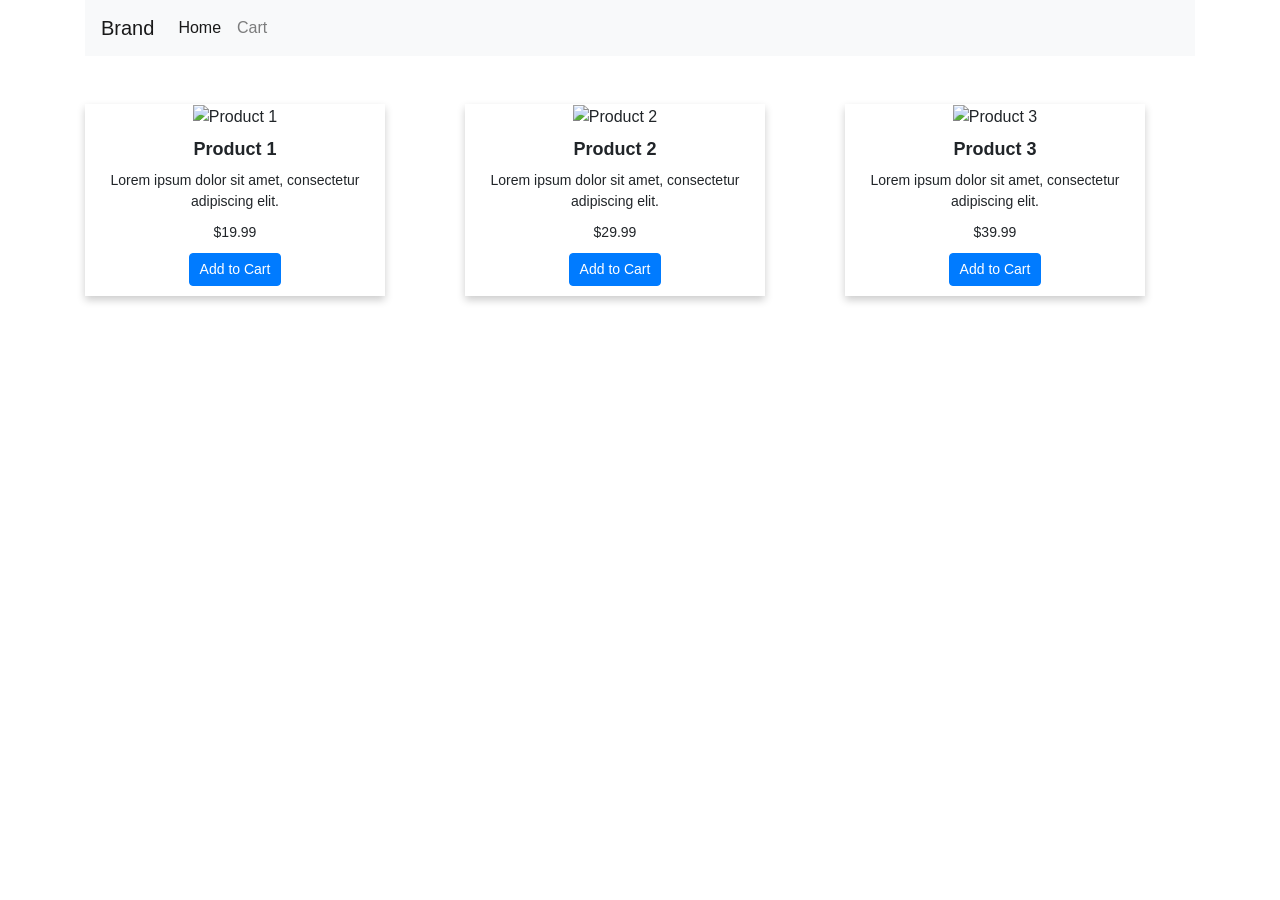
==== src/main/resources/templates/index.html @ 15cc861f "created db schema and the tables for each entity" ====
<!DOCTYPE html>
<html lang="en" xmlns="http://www.w3.org/1999/xhtml"
      xmlns:th="http://www.thymeleaf.org">
<head>
  <meta charset="UTF-8">
  <title>Ecommerce Home Page</title>
  <!-- Bootstrap CSS -->
  <link rel="stylesheet" href="https://stackpath.bootstrapcdn.com/bootstrap/4.3.1/css/bootstrap.min.css">
  <link rel="stylesheet" href="../static/styles.css">
</head>
<body>
<div class="container">
  <nav class="navbar navbar-expand-lg navbar-light bg-light">
    <a class="navbar-brand" href="#">Brand</a>
    <button class="navbar-toggler" type="button" data-toggle="collapse" data-target="#navbarNav" aria-controls="navbarNav" aria-expanded="false" aria-label="Toggle navigation">
      <span class="navbar-toggler-icon"></span>
    </button>
    <div class="collapse navbar-collapse" id="navbarNav">
      <ul class="navbar-nav">
        <li class="nav-item active">
          <a class="nav-link" href="index.html">Home</a>
        </li>
        <li class="nav-item">
          <a class="nav-link" href="cart.html">Cart</a>
        </li>
      </ul>
    </div>
  </nav>
</div>

<div class="container mt-5">
  <div class="row">
    <div class="col-md-4">
      <div class="product-card">
        <img src="https://via.placeholder.com/300x200.png?text=Product+1" alt="Product 1">
        <div class="card-body">
          <h5>Product 1</h5>
          <p>Lorem ipsum dolor sit amet, consectetur adipiscing elit.</p>
          <p>$19.99</p>
          <button class="btn btn-primary">Add to Cart</button>
        </div>
      </div>
    </div>
    <div class="col-md-4">
      <div class="product-card">
        <img src="https://via.placeholder.com/300x200.png?text=Product+2" alt="Product 2">
        <div class="card-body">
          <h5>Product 2</h5>
          <p>Lorem ipsum dolor sit amet, consectetur adipiscing elit.</p>
          <p>$29.99</p>
          <button class="btn btn-primary">Add to Cart</button>
        </div>
      </div>
    </div>
    <div class="col-md-4">
      <div class="product-card">
        <img src="https://via.placeholder.com/300x200.png?text=Product+3" alt="Product 3">
        <div class="card-body">
          <h5>Product 3</h5>
          <p>Lorem ipsum dolor sit amet, consectetur adipiscing elit.</p>
          <p>$39.99</p>
          <button class="btn btn-primary">Add to Cart</button>
        </div>
      </div>
    </div>
  </div>
</div>

<!-- Bootstrap JS -->
<script src="https://code.jquery.com/jquery-3.3.1.slim.min.js"></script>
<script src="https://cdnjs.cloudflare.com/ajax/libs/popper.js/1.14.7/umd/popper.min.js"></script>
<script src="https://stackpath.bootstrapcdn.com/bootstrap/4.3.1/js/bootstrap.min.js"></script>
</body>
</html>
---- src/main/resources/static/styles.css ----
/* Index page */
.product-card {
    margin-bottom: 20px;
    box-shadow: 0 4px 8px 0 rgba(0, 0, 0, 0.2);
    max-width: 300px;
    text-align: center;
    font-family: Arial, sans-serif;
}

.product-card img {
    max-width: 100%;
    height: auto;
}

.product-card .card-body {
    padding: 10px;
}

.product-card h5 {
    font-size: 18px;
    font-weight: bold;
    margin-bottom: 10px;
}

.product-card p {
    font-size: 14px;
    margin-bottom: 10px;
}

.product-card .btn {
    font-size: 14px;
    padding: 5px 10px;
}

/* Product detail */
.product-img {
    max-width: 100%;
    height: auto;
    margin-bottom: 20px;
}

.product-title {
    font-size: 24px;
    font-weight: bold;
    margin-bottom: 20px;
}

.product-description {
    font-size: 16px;
    margin-bottom: 20px;
}

.product-price {
    font-size: 24px;
    font-weight: bold;
    margin-bottom: 20px;
}

.product-add-to-cart {
    margin-bottom: 20px;
}
/* Empty cart */
.empty-cart-message {
    font-size: 24px;
    font-weight: bold;
    margin-bottom: 20px;
}

.empty-cart-actions {
    margin-bottom: 20px;
}
/* cart page */
.cart-item {
    border: 1px solid #ccc;
    padding: 20px;
    margin-bottom: 20px;
}

.cart-item-img {
    max-width: 100%;
    height: auto;
    margin-bottom: 10px;
}

.cart-item-title {
    font-size: 18px;
    font-weight: bold;
    margin-bottom: 10px;
}

.cart-item-price {
    font-size: 16px;
    font-weight: bold;
    margin-bottom: 10px;
}

.cart-item-quantity {
    margin-bottom: 10px;
}

.cart-item-actions {
    margin-bottom: 10px;
}

.cart-item-remove {
    font-size: 16px;
    font-weight: bold;
    color: red;
}

.cart-item-total {
    font-size: 18px;
    font-weight: bold;
    margin-bottom: 10px;
}

.cart-total {
    font-size: 24px;
    font-weight: bold;
    margin-bottom: 20px;
}

.cart-actions {
    margin-bottom: 20px;
}
/* dashboard */
.action-buttons {
    margin-bottom: 20px;
}

.btn-add {
    margin-right: 10px;
}

.btn-edit,
.btn-delete {
    margin-right: 5px;
}

.table td,
.table th {
    vertical-align: middle;
}

.form-control {
    width: 100%;
}
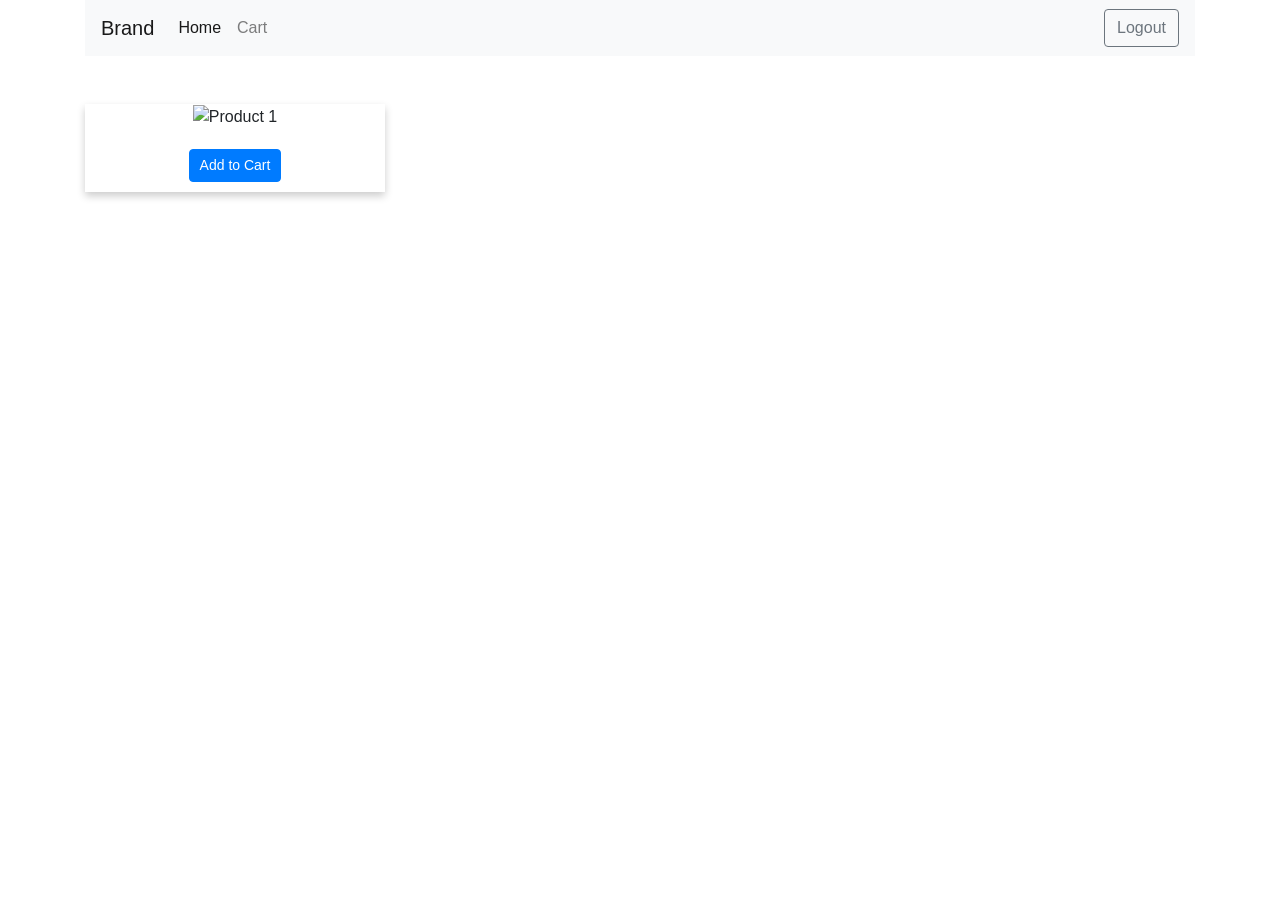
==== commit 57e5cea2: "add signup, login and logout features" ====
--- a/src/main/resources/templates/index.html
+++ b/src/main/resources/templates/index.html
@@ -9,6 +9,24 @@
   <link rel="stylesheet" href="../static/styles.css">
 </head>
 <body>
+<!--<div class="container">-->
+<!--  <nav class="navbar navbar-expand-lg navbar-light bg-light">-->
+<!--    <a class="navbar-brand" href="#">Brand</a>-->
+<!--    <button class="navbar-toggler" type="button" data-toggle="collapse" data-target="#navbarNav" aria-controls="navbarNav" aria-expanded="false" aria-label="Toggle navigation">-->
+<!--      <span class="navbar-toggler-icon"></span>-->
+<!--    </button>-->
+<!--    <div class="collapse navbar-collapse" id="navbarNav">-->
+<!--      <ul class="navbar-nav">-->
+<!--        <li class="nav-item active">-->
+<!--          <a class="nav-link" th:href="@{/index}">Home</a>-->
+<!--        </li>-->
+<!--        <li class="nav-item">-->
+<!--          <a class="nav-link" th:href="@{/cart}">Cart</a>-->
+<!--        </li>-->
+<!--      </ul>-->
+<!--    </div>-->
+<!--  </nav>-->
+<!--</div>-->
 <div class="container">
   <nav class="navbar navbar-expand-lg navbar-light bg-light">
     <a class="navbar-brand" href="#">Brand</a>
@@ -16,49 +34,35 @@
       <span class="navbar-toggler-icon"></span>
     </button>
     <div class="collapse navbar-collapse" id="navbarNav">
-      <ul class="navbar-nav">
+      <ul class="navbar-nav mr-auto">
         <li class="nav-item active">
-          <a class="nav-link" href="index.html">Home</a>
+          <a class="nav-link" href="/">Home</a>
         </li>
         <li class="nav-item">
-          <a class="nav-link" href="cart.html">Cart</a>
+          <a class="nav-link" href="/cart">Cart</a>
+        </li>
+      </ul>
+      <ul class="navbar-nav">
+        <li class="nav-item">
+          <form method="POST" action="/logout">
+            <button type="submit" class="btn btn-outline-secondary">Logout</button>
+          </form>
         </li>
       </ul>
     </div>
   </nav>
 </div>
 
+
 <div class="container mt-5">
   <div class="row">
-    <div class="col-md-4">
+    <div class="col-md-4" th:each="product : ${products}">
       <div class="product-card">
-        <img src="https://via.placeholder.com/300x200.png?text=Product+1" alt="Product 1">
+        <img height="300px" width="200px" th:src="${product.imageURL}" alt="Product 1">
         <div class="card-body">
-          <h5>Product 1</h5>
-          <p>Lorem ipsum dolor sit amet, consectetur adipiscing elit.</p>
-          <p>$19.99</p>
-          <button class="btn btn-primary">Add to Cart</button>
-        </div>
-      </div>
-    </div>
-    <div class="col-md-4">
-      <div class="product-card">
-        <img src="https://via.placeholder.com/300x200.png?text=Product+2" alt="Product 2">
-        <div class="card-body">
-          <h5>Product 2</h5>
-          <p>Lorem ipsum dolor sit amet, consectetur adipiscing elit.</p>
-          <p>$29.99</p>
-          <button class="btn btn-primary">Add to Cart</button>
-        </div>
-      </div>
-    </div>
-    <div class="col-md-4">
-      <div class="product-card">
-        <img src="https://via.placeholder.com/300x200.png?text=Product+3" alt="Product 3">
-        <div class="card-body">
-          <h5>Product 3</h5>
-          <p>Lorem ipsum dolor sit amet, consectetur adipiscing elit.</p>
-          <p>$39.99</p>
+          <h5 th:text="${product.name}"></h5>
+          <p th:text="${product.description}"></p>
+          <p th:text="'₦' + ${product.price}"></p>
           <button class="btn btn-primary">Add to Cart</button>
         </div>
       </div>
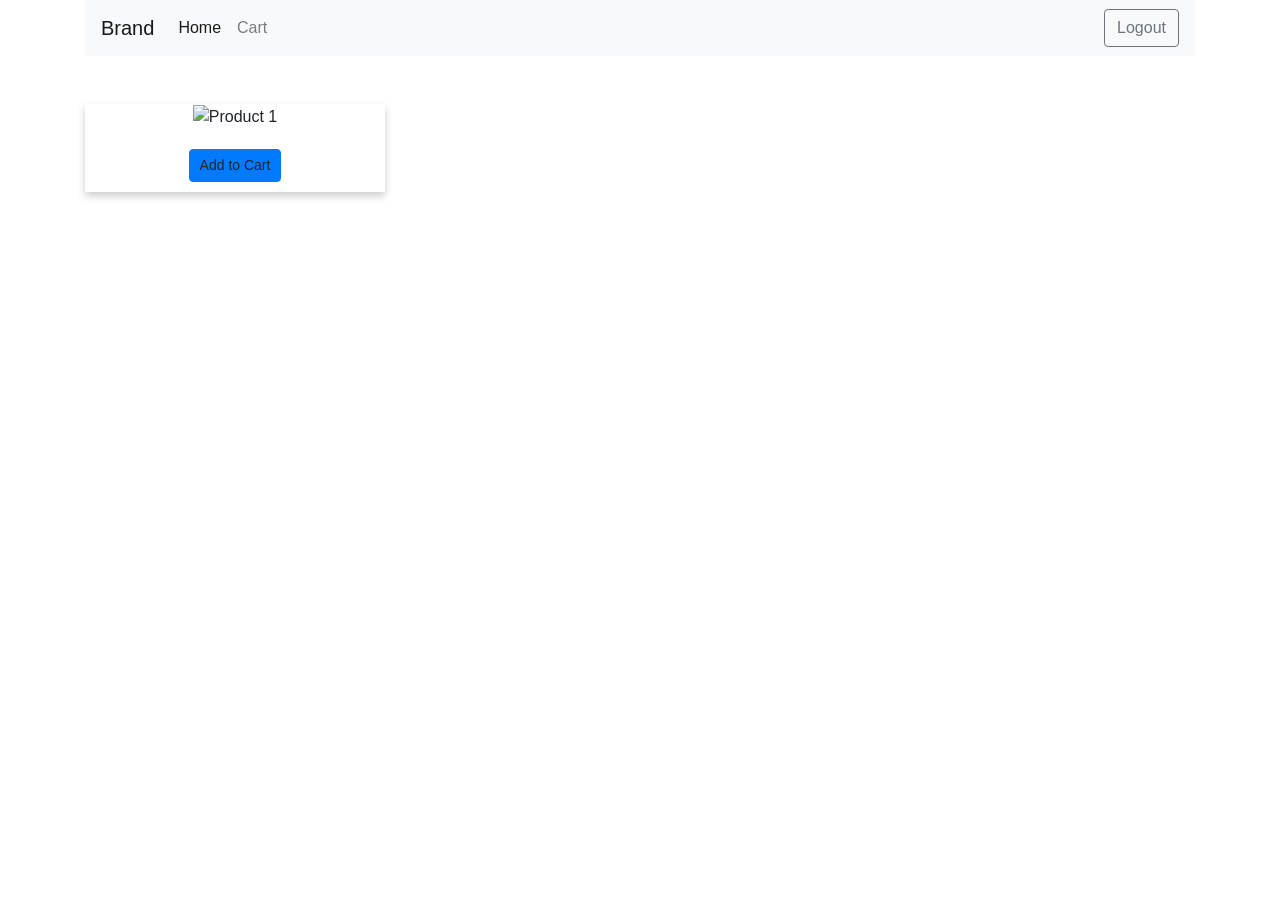
==== commit a65b4ed9: "add cart feature" ====
--- a/src/main/resources/templates/index.html
+++ b/src/main/resources/templates/index.html
@@ -9,24 +9,6 @@
   <link rel="stylesheet" href="../static/styles.css">
 </head>
 <body>
-<!--<div class="container">-->
-<!--  <nav class="navbar navbar-expand-lg navbar-light bg-light">-->
-<!--    <a class="navbar-brand" href="#">Brand</a>-->
-<!--    <button class="navbar-toggler" type="button" data-toggle="collapse" data-target="#navbarNav" aria-controls="navbarNav" aria-expanded="false" aria-label="Toggle navigation">-->
-<!--      <span class="navbar-toggler-icon"></span>-->
-<!--    </button>-->
-<!--    <div class="collapse navbar-collapse" id="navbarNav">-->
-<!--      <ul class="navbar-nav">-->
-<!--        <li class="nav-item active">-->
-<!--          <a class="nav-link" th:href="@{/index}">Home</a>-->
-<!--        </li>-->
-<!--        <li class="nav-item">-->
-<!--          <a class="nav-link" th:href="@{/cart}">Cart</a>-->
-<!--        </li>-->
-<!--      </ul>-->
-<!--    </div>-->
-<!--  </nav>-->
-<!--</div>-->
 <div class="container">
   <nav class="navbar navbar-expand-lg navbar-light bg-light">
     <a class="navbar-brand" href="#">Brand</a>
@@ -63,7 +45,8 @@
           <h5 th:text="${product.name}"></h5>
           <p th:text="${product.description}"></p>
           <p th:text="'₦' + ${product.price}"></p>
-          <button class="btn btn-primary">Add to Cart</button>
+<!--          <button id="add-to-cart-btn" class="btn btn-primary">Add to Cart</button>-->
+          <a th:href="@{/cart/add/{id}(id=${product.id})}" class="btn btn-primary">Add to Cart</a>
         </div>
       </div>
     </div>
